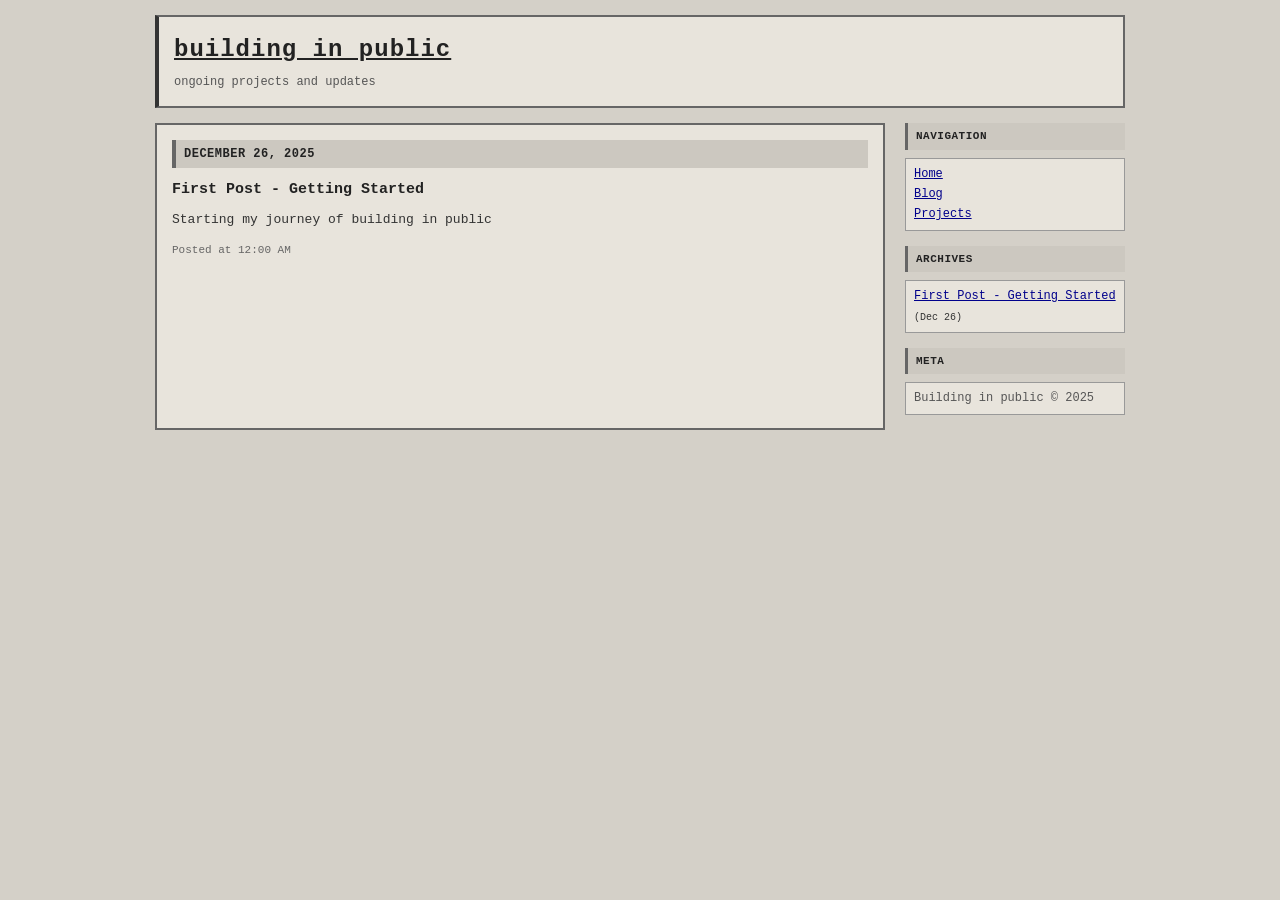
==== index.html @ 97495f69 "deploy: 534c1993a553e3fdd085daa8b0fe7e5b00047363" ====
<!DOCTYPE html>
<html lang="en">
<head>
  <meta charset="UTF-8">
  <meta name="viewport" content="width=device-width, initial-scale=1.0">
  <title>true</title>
  <link rel="stylesheet" href="/css/style.css">
</head>
<body>
  <div id="banner">
    <h1><a href="/">building in public</a></h1>
    <p class="description">ongoing projects and updates</p>
  </div>

  <div id="container">
    <div id="content">
      <div class="date-header">December 26, 2025</div>

<div class="post">
  <h3><a href="/blog/first-post/">First Post - Getting Started</a></h3><p>Starting my journey of building in public</p><div class="post-meta">
    Posted at 12:00 AM
  </div>
</div>
    </div>

    <div id="sidebar">
      <div class="sidetitle">Navigation</div>
      <div class="side">
        <a href="/">Home</a><br />
        <a href="/blog/">Blog</a><br />
        <a href="/projects/">Projects</a>
      </div>

      <div class="sidetitle">Archives</div>
      <div class="side"><a href="/blog/first-post/">First Post - Getting Started</a> <small>(Dec 26)</small><br /></div>

      <div class="sidetitle">Meta</div>
      <div class="side">
        <p>Building in public &copy; 2025</p>
      </div>
    </div>
  </div>
</body>
</html>
---- css/style.css ----
/* Minimal k-punk inspired styling */
* {
  margin: 0;
  padding: 0;
  box-sizing: border-box;
}

body {
  font-family: "Courier New", Courier, monospace;
  font-size: 13px;
  line-height: 1.5;
  color: #333;
  background: #d4d0c8;
  padding: 15px;
  max-width: 1000px;
  margin: 0 auto;
}

a {
  color: #00008b;
  text-decoration: underline;
}

a:hover {
  color: #8b0000;
}

/* Banner */
#banner {
  background: #e8e4dc;
  border: 2px solid #666;
  padding: 15px;
  margin-bottom: 15px;
  border-left: 4px solid #333;
}

#banner h1 {
  font-size: 24px;
  margin-bottom: 5px;
  font-weight: bold;
  letter-spacing: 1px;
  text-transform: lowercase;
}

#banner h1 a {
  color: #222;
}

#banner .description {
  font-size: 12px;
  color: #555;
  font-style: normal;
}

/* Container */
#container {
  display: flex;
  gap: 20px;
}

/* Main content */
#content {
  flex: 1;
  min-width: 0;
  background: #e8e4dc;
  border: 2px solid #666;
  padding: 15px;
}

/* Sidebar */
#sidebar {
  width: 220px;
  flex-shrink: 0;
  font-size: 12px;
}

.sidetitle {
  font-weight: bold;
  margin-top: 15px;
  margin-bottom: 8px;
  font-size: 11px;
  padding: 5px 8px;
  background: #ccc8c0;
  border-left: 3px solid #666;
  color: #222;
  text-transform: uppercase;
  letter-spacing: 0.5px;
}

.sidetitle:first-child {
  margin-top: 0;
}

.side {
  margin-bottom: 15px;
  line-height: 1.7;
  padding: 5px 8px;
  background: #e8e4dc;
  border: 1px solid #999;
  color: #333;
}

.side a {
  color: #00008b;
}

.side p {
  margin: 0;
  color: #555;
}

/* Post styling */
.date-header {
  font-weight: bold;
  font-size: 12px;
  margin: 25px 0 12px 0;
  padding: 5px 0 5px 8px;
  background: #ccc8c0;
  border-left: 4px solid #666;
  color: #222;
  text-transform: uppercase;
  letter-spacing: 0.5px;
}

.date-header:first-child {
  margin-top: 0;
}

.post {
  margin-bottom: 30px;
  padding-bottom: 20px;
  border-bottom: 1px solid #999;
}

.post:last-child {
  border-bottom: none;
}

.post h2, .post h3 {
  font-size: 15px;
  margin-bottom: 10px;
  font-weight: bold;
  line-height: 1.3;
}

.post h3 a {
  color: #222;
  text-decoration: none;
}

.post h3 a:hover {
  color: #8b0000;
  text-decoration: underline;
}

.post h1 {
  font-size: 18px;
  margin-bottom: 12px;
  font-weight: bold;
  color: #222;
}

.post-meta {
  font-size: 11px;
  color: #666;
  margin-top: 10px;
}

.post p {
  margin-bottom: 12px;
  line-height: 1.6;
  color: #333;
}

/* Lists */
ul {
  margin-left: 20px;
}

li {
  color: #333;
}

/* Code blocks */
code {
  background: #d0ccc4;
  color: #222;
  padding: 2px 4px;
  border: 1px solid #999;
}

pre {
  background: #d0ccc4;
  color: #222;
  padding: 10px;
  border: 1px solid #999;
  overflow-x: auto;
  margin: 10px 0;
}

/* Emphasis */
strong, b {
  color: #000;
}

em, i {
  color: #444;
}

/* Mobile */
@media (max-width: 640px) {
  #container {
    flex-direction: column;
  }

  #sidebar {
    width: 100%;
  }
}
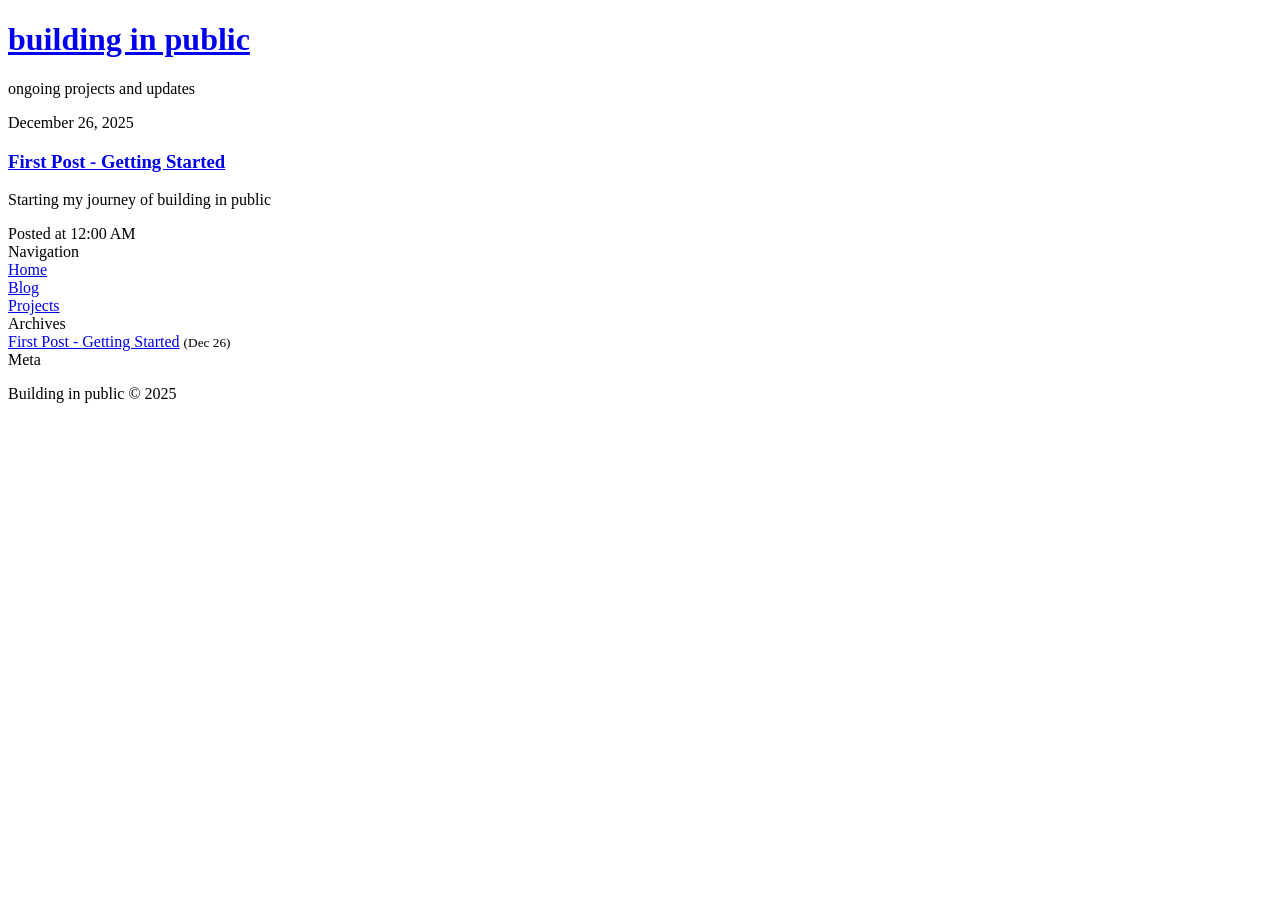
==== commit 21acd354: "deploy: 4ed8a19f62ecbe628217a287dfc4b8f647084a19" ====
--- a/index.html
+++ b/index.html
@@ -4,11 +4,11 @@
   <meta charset="UTF-8">
   <meta name="viewport" content="width=device-width, initial-scale=1.0">
   <title>true</title>
-  <link rel="stylesheet" href="/css/style.css">
+  <link rel="stylesheet" href="/blog/css/style.css">
 </head>
 <body>
   <div id="banner">
-    <h1><a href="/">building in public</a></h1>
+    <h1><a href="/blog/">building in public</a></h1>
     <p class="description">ongoing projects and updates</p>
   </div>
 
@@ -26,9 +26,9 @@
     <div id="sidebar">
       <div class="sidetitle">Navigation</div>
       <div class="side">
-        <a href="/">Home</a><br />
+        <a href="/blog/">Home</a><br />
         <a href="/blog/">Blog</a><br />
-        <a href="/projects/">Projects</a>
+        <a href="/blog/projects/">Projects</a>
       </div>
 
       <div class="sidetitle">Archives</div>
